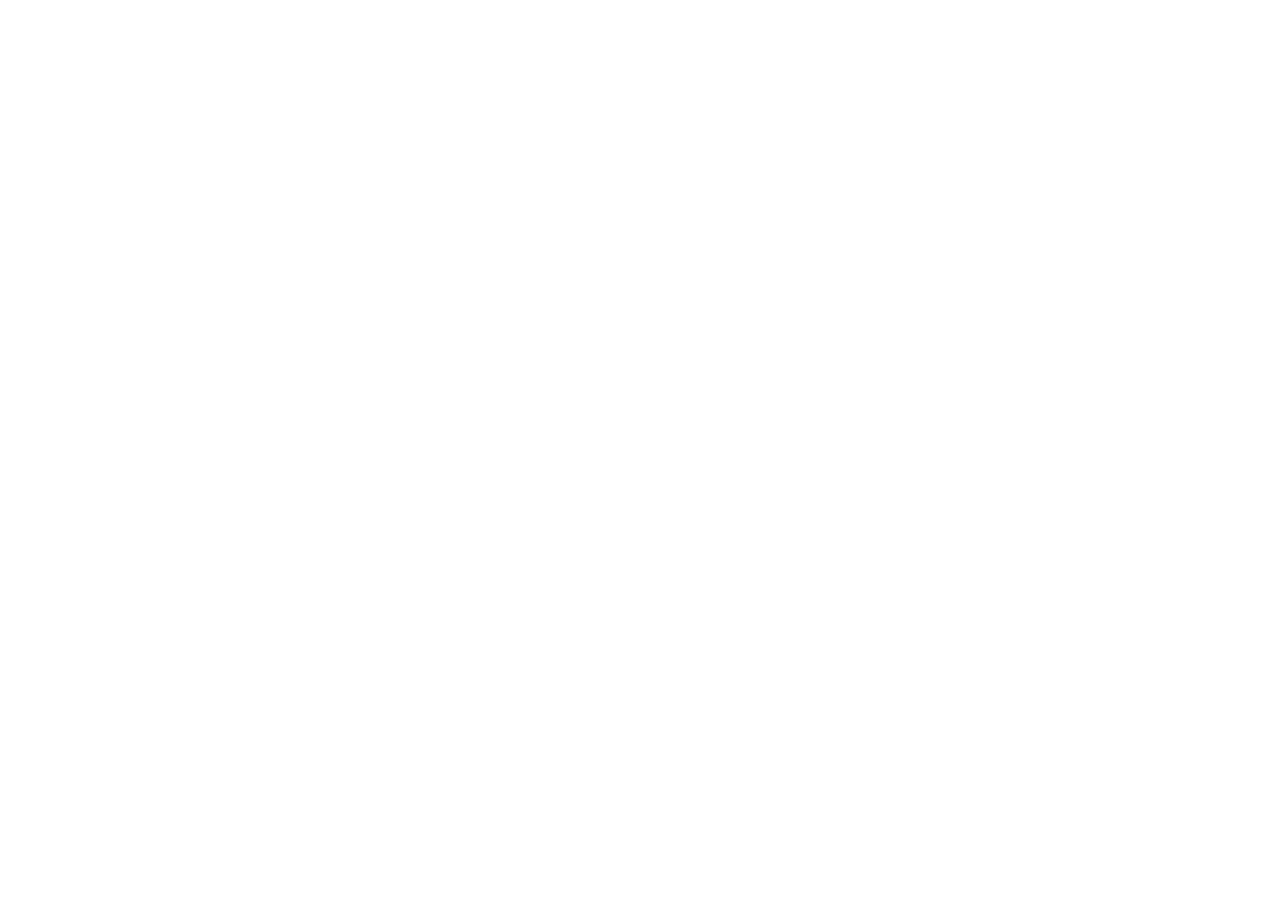
==== index.html @ 75b07941 "Changed background color and made skeleton for html" ====
<!doctype html>
<html lang="en">
<head>
    <meta charset="UTF-8">
    <meta name="viewport"
          content="width=device-width, user-scalable=no, initial-scale=1.0, maximum-scale=1.0, minimum-scale=1.0">
    <meta http-equiv="X-UA-Compatible" content="ie=edge">
    <title>Document</title>
</head>
<body>

</body>
</html>
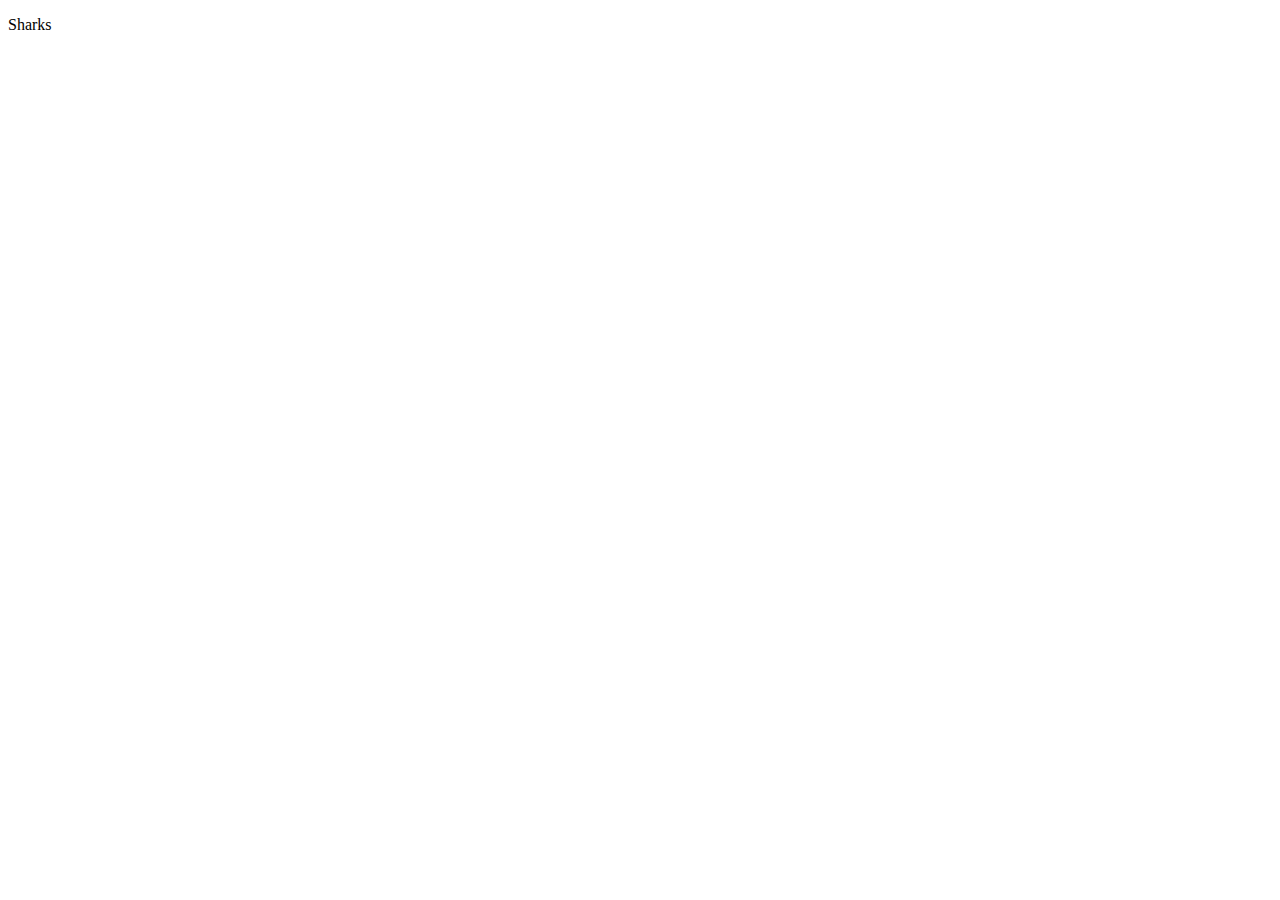
==== commit 9898d2d3: "Several mods" ====
--- a/index.html
+++ b/index.html
@@ -1,11 +1,14 @@
 <!doctype html>
-<html lang="en">
+<html lang="LV">
 <head>
     <meta charset="UTF-8">
     <meta name="viewport"
           content="width=device-width, user-scalable=no, initial-scale=1.0, maximum-scale=1.0, minimum-scale=1.0">
     <meta http-equiv="X-UA-Compatible" content="ie=edge">
     <title>Document</title>
+<p>
+    Sharks
+</p>
 </head>
 <body>
 
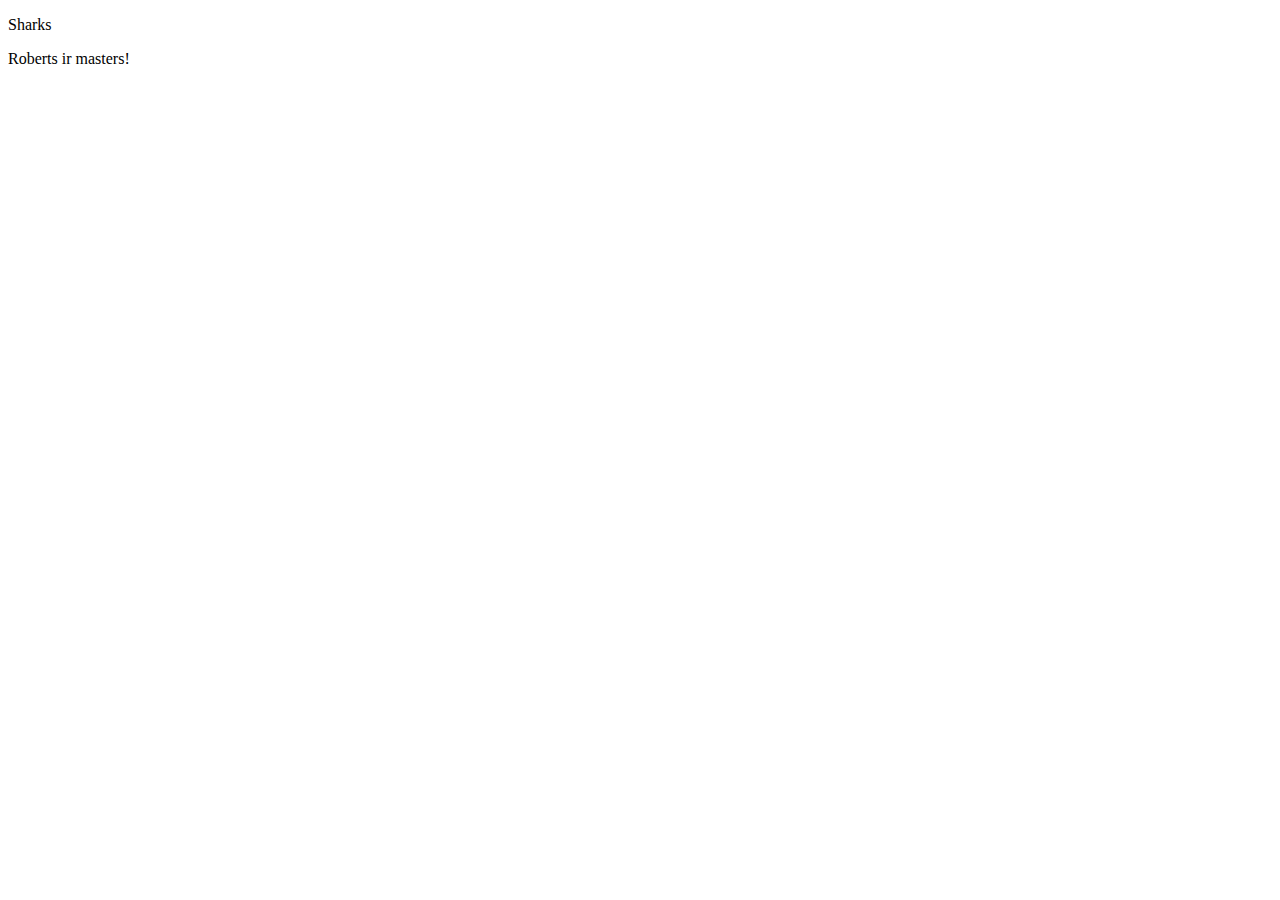
==== commit b31a7931: "checking scrip 50" ====
--- a/index.html
+++ b/index.html
@@ -9,6 +9,10 @@
 <p>
     Sharks
 </p>
+
+    <p>
+        Roberts ir masters!
+    </p>
 </head>
 <body>
 
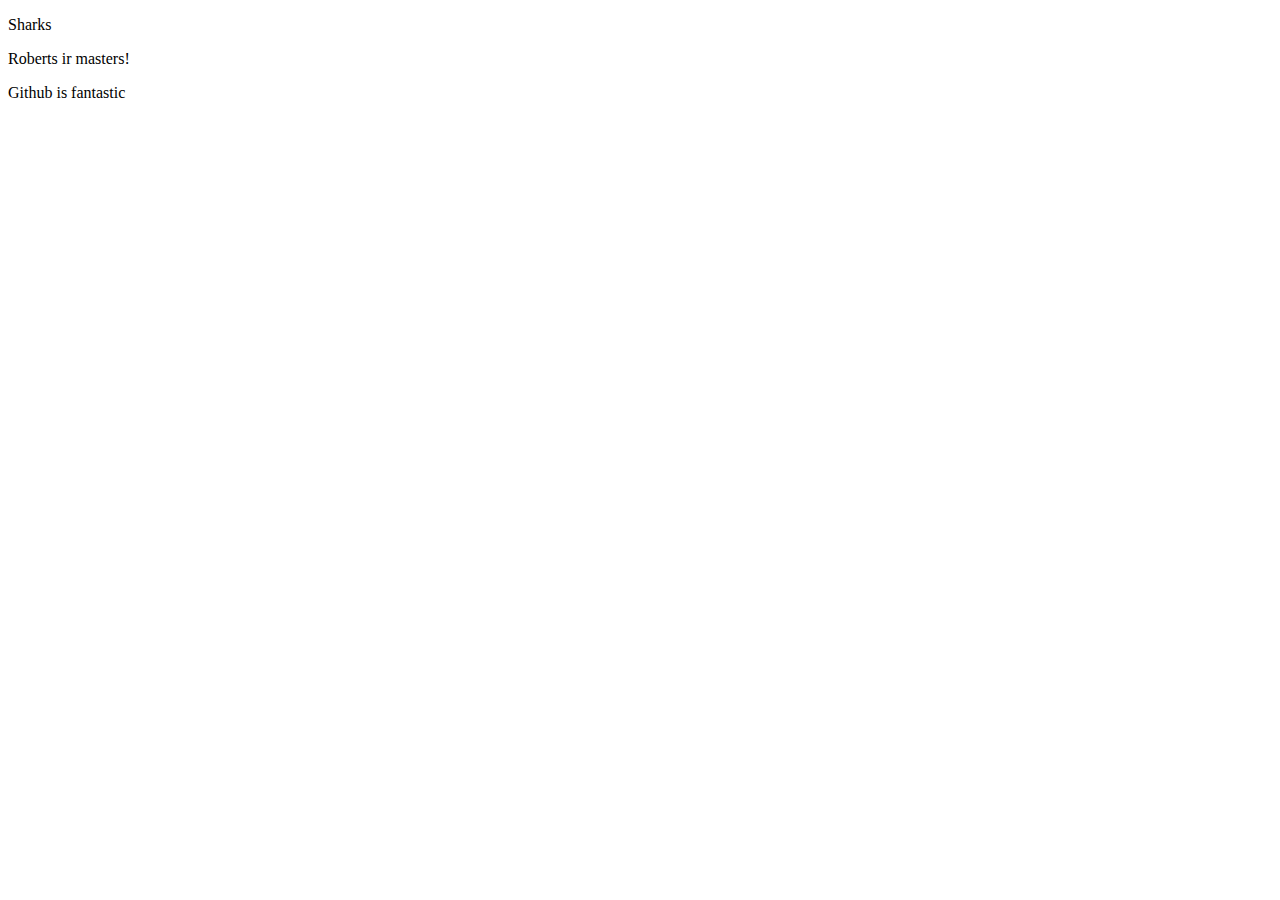
==== commit 0aa45e61: "Pievienots Github sveiciens" ====
--- a/index.html
+++ b/index.html
@@ -13,6 +13,7 @@
     <p>
         Roberts ir masters!
     </p>
+    <p> Github is fantastic </p>
 </head>
 <body>
 
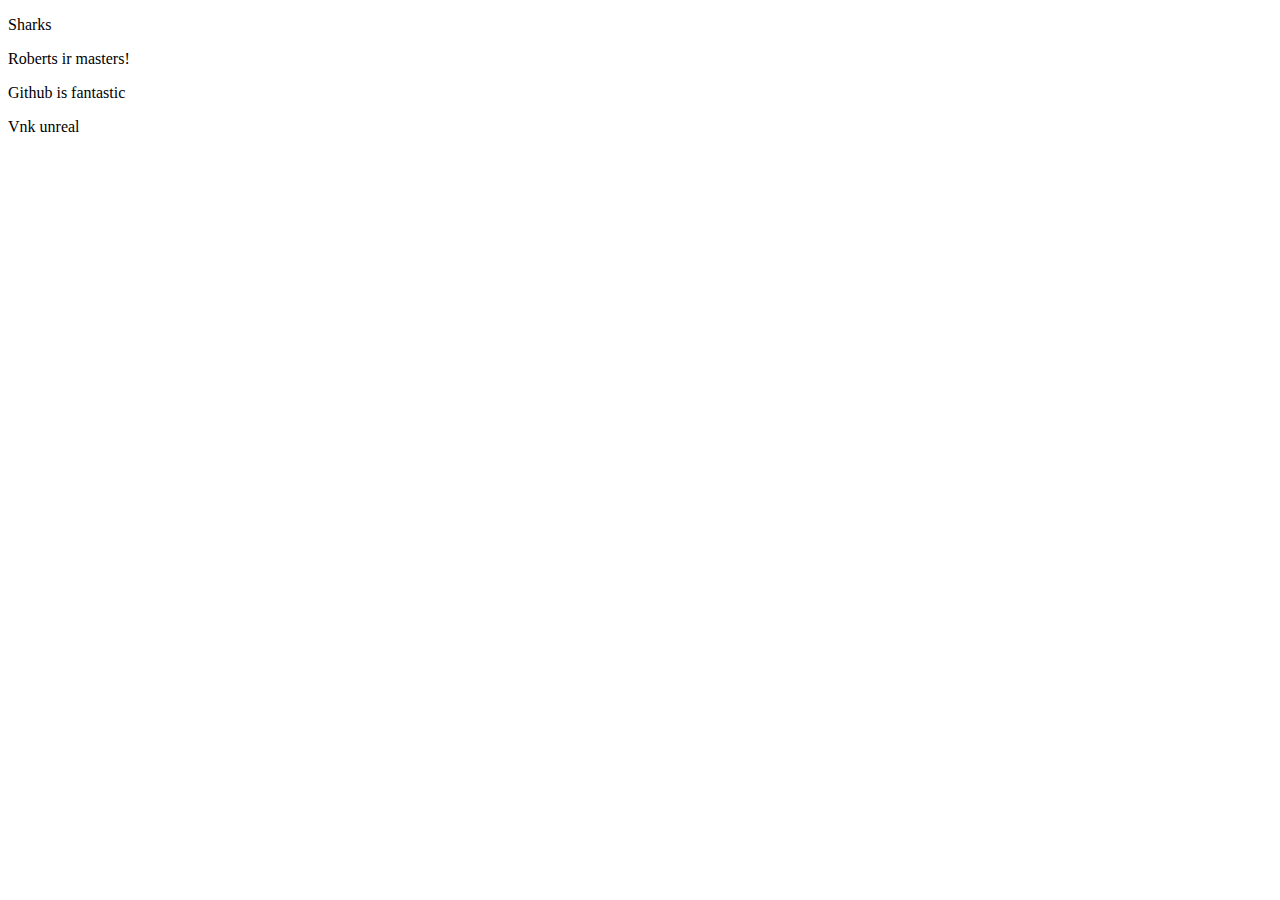
==== commit 46d79e41: "No Pycharm vēl neiet" ====
--- a/index.html
+++ b/index.html
@@ -14,6 +14,7 @@
         Roberts ir masters!
     </p>
     <p> Github is fantastic </p>
+<p> Vnk unreal </p>
 </head>
 <body>
 
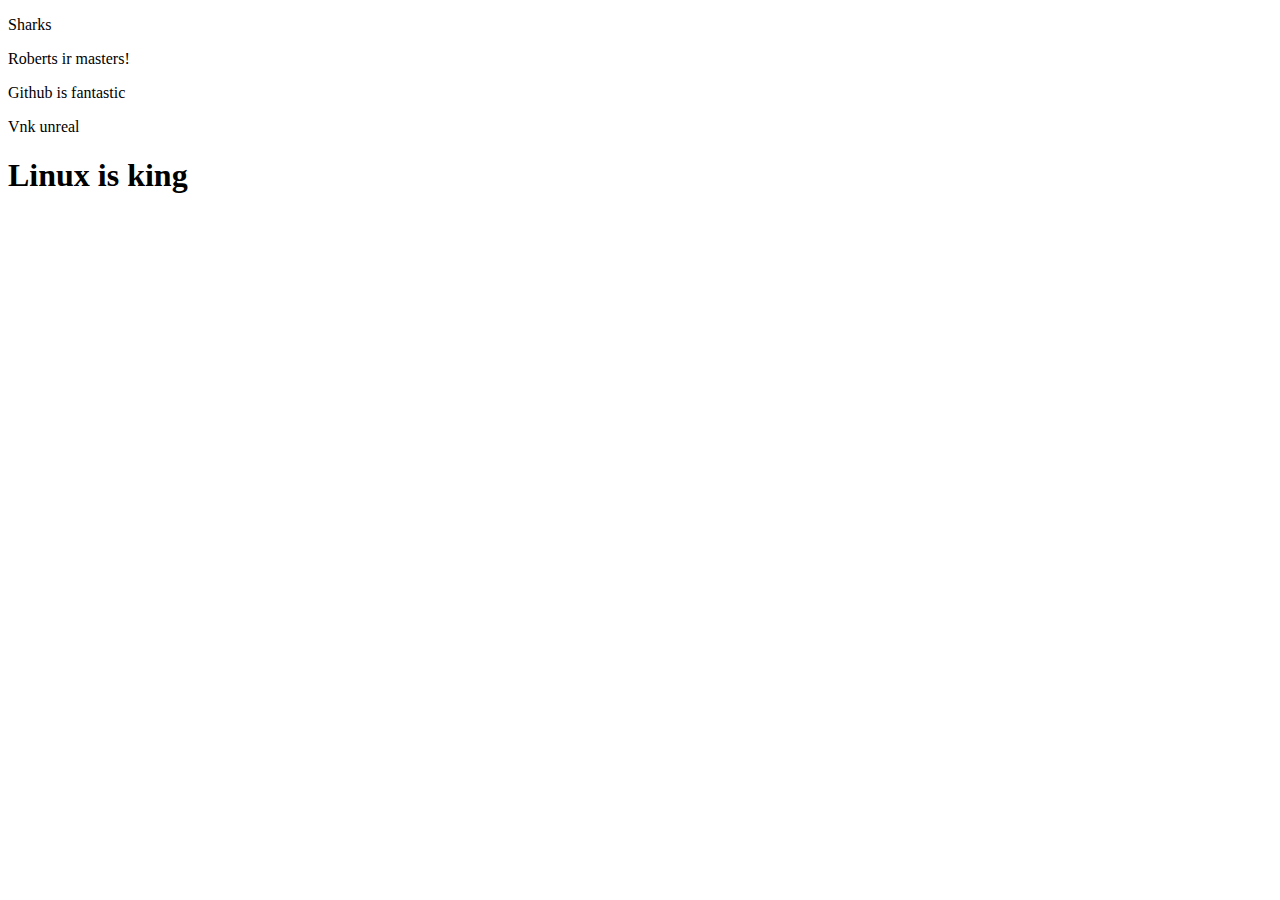
==== commit 9499ca7e: "Pievienots linux komentārs" ====
--- a/index.html
+++ b/index.html
@@ -15,8 +15,9 @@
     </p>
     <p> Github is fantastic </p>
 <p> Vnk unreal </p>
+    <h1> Linux is king </h1>
 </head>
 <body>
 
 </body>
-</html>+</html>
